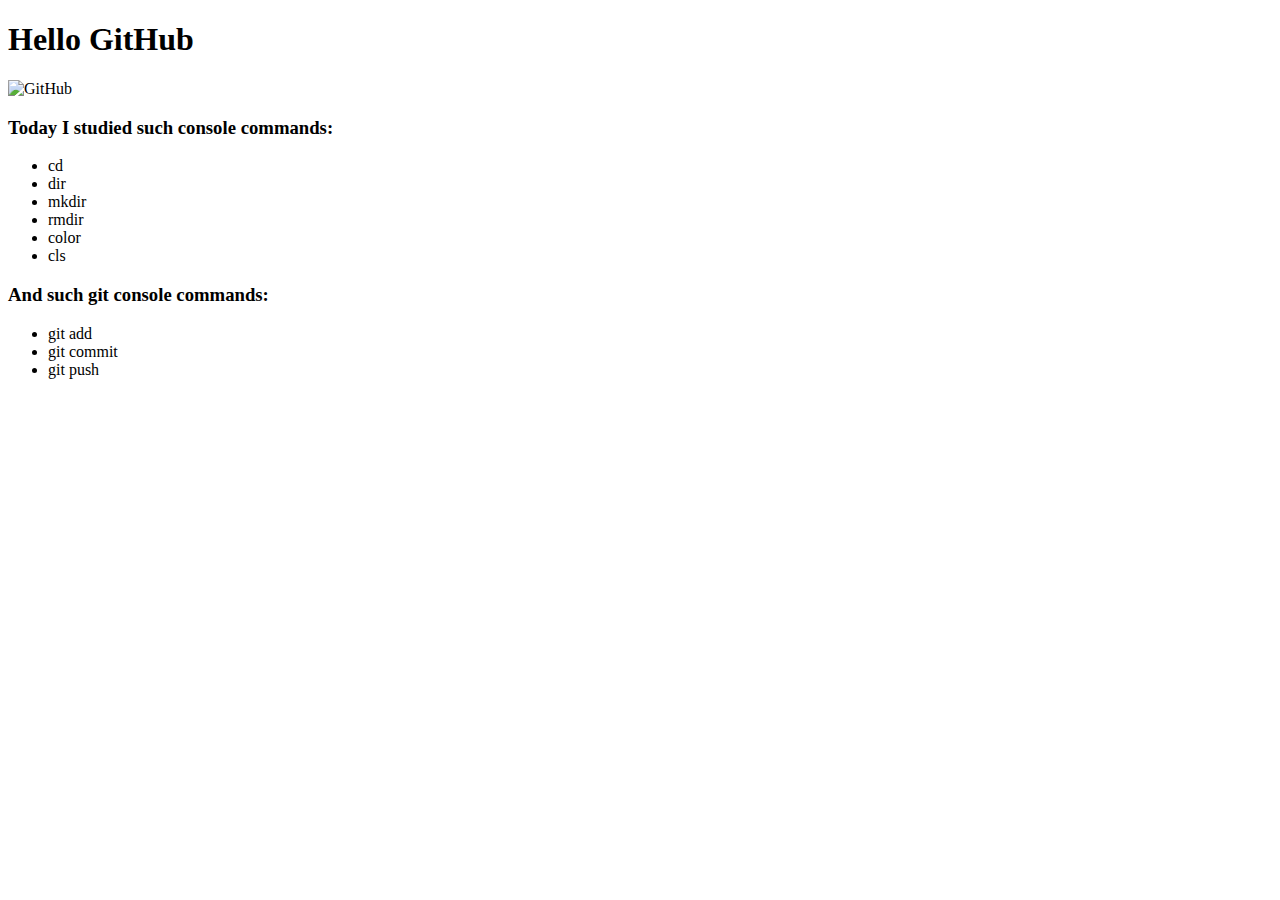
==== index.html @ e809042a "add index.html" ====
<!DOCTYPE html>
<html lang="en">
<head>
    <meta charset="UTF-8">
    <meta http-equiv="X-UA-Compatible" content="IE=edge">
    <meta name="viewport" content="width=device-width, initial-scale=1.0">
    <title>Hello GitHub</title>
    <link rel="stylesheet" href="style.css">
</head>
<body>
    <h1>Hello GitHub</h1>
    <main>
        <img src="https://upload.wikimedia.org/wikipedia/commons/thumb/9/91/Octicons-mark-github.svg/2048px-Octicons-mark-github.svg.png" alt="GitHub">
        <h3>
            Today I studied such console commands:
        </h3>
        <ul>
            <li>cd</li>
            <li>dir</li>
            <li>mkdir</li>
            <li>rmdir</li>
            <li>color</li>
            <li>cls</li>
        </ul>
        <h3>
            And such git console commands:
        </h3>
        <ul>
            <li>git add</li>
            <li>git commit</li>
            <li>git push</li>
        </ul>
    </main>
</body>
</html>
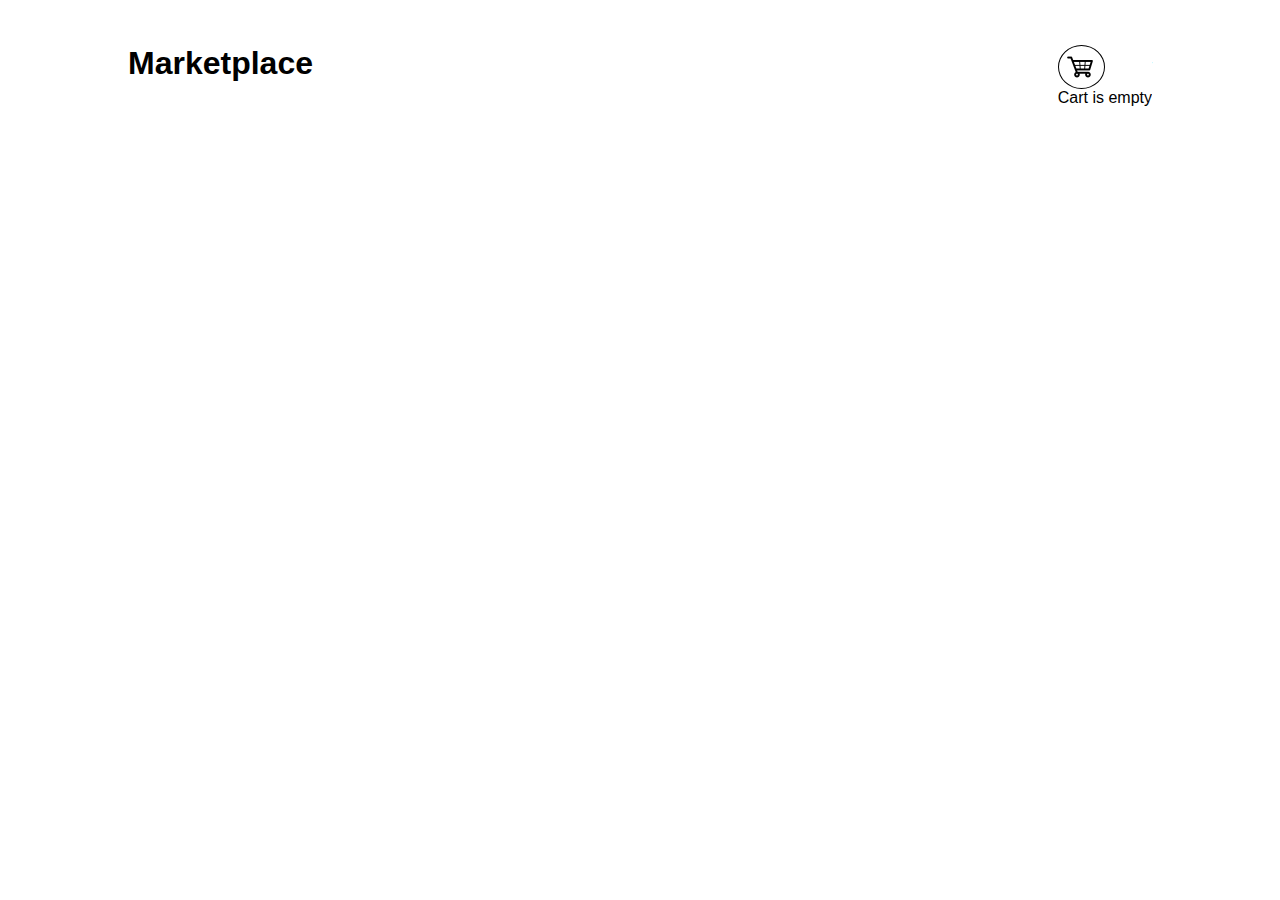
==== commit c2b3bb4d: "New site" ====
--- a/index.html
+++ b/index.html
@@ -2,34 +2,27 @@
 <html lang="en">
 <head>
     <meta charset="UTF-8">
-    <meta http-equiv="X-UA-Compatible" content="IE=edge">
     <meta name="viewport" content="width=device-width, initial-scale=1.0">
-    <title>Hello GitHub</title>
+    <title>Document</title>
     <link rel="stylesheet" href="style.css">
 </head>
 <body>
-    <h1>Hello GitHub</h1>
-    <main>
-        <img src="https://upload.wikimedia.org/wikipedia/commons/thumb/9/91/Octicons-mark-github.svg/2048px-Octicons-mark-github.svg.png" alt="GitHub">
-        <h3>
-            Today I studied such console commands:
-        </h3>
-        <ul>
-            <li>cd</li>
-            <li>dir</li>
-            <li>mkdir</li>
-            <li>rmdir</li>
-            <li>color</li>
-            <li>cls</li>
-        </ul>
-        <h3>
-            And such git console commands:
-        </h3>
-        <ul>
-            <li>git add</li>
-            <li>git commit</li>
-            <li>git push</li>
-        </ul>
-    </main>
+    <header>
+        <h1>Marketplace</h1>
+        <div id="cart">
+            <button id="cart-button">
+                <img src="img/cart.png" alt="">
+            </button>
+            <div id="cart-products" class="hide">
+                Cart is empty
+            </div>
+        </div>
+    </header>
+   <main>
+        <div id="products-grid">
+
+        </div>
+   </main>
 </body>
+<script src="script.js" defer></script>
 </html>--- a/style.css
+++ b/style.css
@@ -0,0 +1,127 @@
+ * {
+    margin: 0;
+    padding: 0;
+    font-family: 'Franklin Gothic Medium', 'Arial Narrow', Arial, sans-serif;
+ }
+
+ main, header {
+    margin: 5vh 10vw;
+ }
+
+ header {
+    display: flex;
+    justify-content: space-between;
+ }
+
+ #products-grid {
+    display: grid;
+    grid-template-columns: repeat(3, 1fr);
+    gap: 1rem;
+ }
+
+ .product {
+    background-color: rgba(0, 0, 0, 0.5);
+    padding: 1rem;
+    border-radius: 1rem;
+    color: #ffffff;
+    display: flex;
+    flex-direction: column;
+    justify-content: space-between;
+}
+
+.product-photo {
+    max-width: 100px;
+    box-shadow: 0 0 5px #000;
+    border-radius: 0.5rem;
+    margin: 0.5rem 0;
+    background-color: #ffffff;
+}
+
+.product a {
+    font-family: 'Lucida Sans', 'Lucida Sans Regular', 'Lucida Grande', 'Lucida Sans Unicode', Geneva, Verdana, sans-serif;
+    color: #ffffff;
+    margin: 5px 0;
+}
+
+button {
+    cursor: pointer;
+    font-size: 1.4rem;
+    border-radius: 10px;
+    border: none;
+    min-width: 50%;
+}
+
+#cart-button {
+    background: none;
+    border: none;
+    border-radius: 50%;
+    padding: 5px; 
+    border: 1px solid #000;
+    cursor: pointer;
+    display: flex;
+    justify-content: center;
+    align-items: center;
+    transition: all .5s;
+}
+
+#cart {
+    position: relative;
+}
+
+#cart-button img {
+    max-width: 32px;
+    max-height: 32px;
+}
+
+#cart-button:hover {
+    background-color: rgb(170, 170, 255);
+}
+
+.profile-container {
+    display: flex;
+    flex-direction: column;
+    align-items: center;
+    justify-content: center;
+    gap: 1rem;
+}
+
+#profile {
+    background-color: tomato;
+    padding: 1rem 3rem;
+    flex-basis: 20rem;
+    text-align: center;
+    border-radius: 1rem;
+}
+
+.profile-img {
+    border-radius: 50%;
+    box-shadow: 1px 1px 5px 0 #000;
+    width: 10rem;
+    margin: 2rem 0;
+    background-color: #ffffff;
+}
+
+.products-link {
+    font-size: 2rem;
+    color: #000000;
+    text-decoration: none;
+    transition: all .5s;
+}
+
+.products-link:hover {
+    transform: scale(1.2);
+}
+
+
+
+@media screen and (max-width: 1000px){
+    #products-grid, #user-products-grid {
+        grid-template-columns: repeat(2, 1fr);
+    }
+}
+
+@media screen and (max-width: 600px){
+    #products-grid, #user-products-grid {
+        grid-template-columns: repeat(1, 1fr);
+    }
+}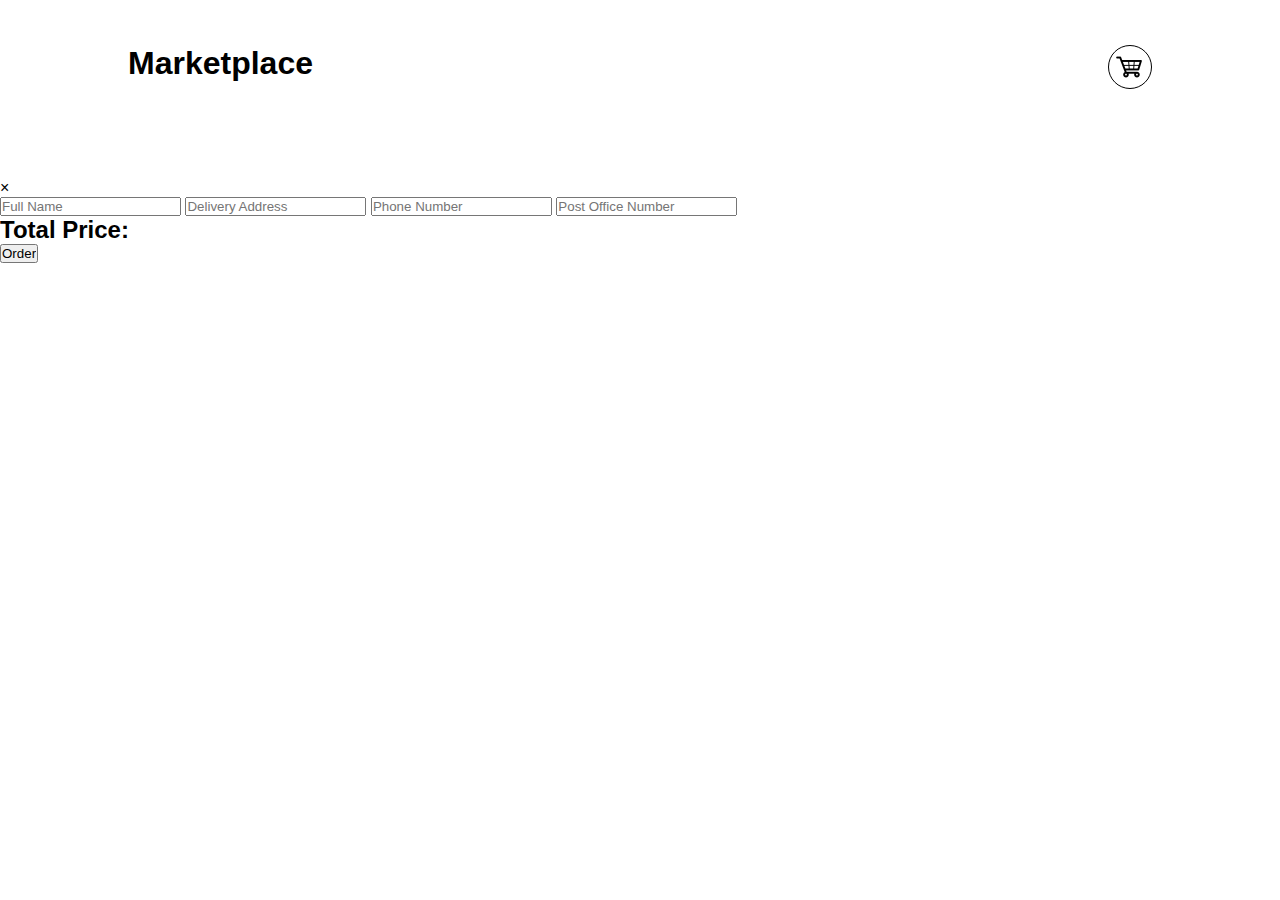
==== commit 1d787c76: "upload" ====
--- a/index.html
+++ b/index.html
@@ -23,6 +23,21 @@
 
         </div>
    </main>
+   <div id="myModal" class="modal">
+    <div class="modal-content">
+    <span class="close">&times;</span>
+    <div id="order-block">   
+    </div>
+    <form id="order-form">
+        <input type="text" name="name" placeholder="Full Name" required>
+        <input type="text" name="address" placeholder="Delivery Address" required>
+        <input type="tel" name="phone" placeholder="Phone Number" required>
+        <input type="number" name="post_number" placeholder="Post Office Number" required>
+        <h2>Total Price: <span id="price"></span></h2>
+        <input type="submit" value="Order">
+    </form>
+    </div>
+</div>
 </body>
 <script src="script.js" defer></script>
 </html>--- a/style.css
+++ b/style.css
@@ -1,25 +1,25 @@
- * {
+* {
     margin: 0;
     padding: 0;
     font-family: 'Franklin Gothic Medium', 'Arial Narrow', Arial, sans-serif;
- }
+}
 
- main, header {
+main, header {
     margin: 5vh 10vw;
- }
+}
 
- header {
+header {
     display: flex;
     justify-content: space-between;
- }
+}
 
- #products-grid {
+#products-grid {
     display: grid;
     grid-template-columns: repeat(3, 1fr);
     gap: 1rem;
- }
+}
 
- .product {
+.product {
     background-color: rgba(0, 0, 0, 0.5);
     padding: 1rem;
     border-radius: 1rem;
@@ -51,12 +51,14 @@
     min-width: 50%;
 }
 
+/* -----Cart----- */
+
 #cart-button {
     background: none;
     border: none;
     border-radius: 50%;
-    padding: 5px; 
-    border: 1px solid #000;
+    padding: 5px;
+    border: 1px solid #000000;
     cursor: pointer;
     display: flex;
     justify-content: center;
@@ -76,6 +78,52 @@
 #cart-button:hover {
     background-color: rgb(170, 170, 255);
 }
+
+#cart-button.active {
+    background-color: rgb(170, 255, 170);
+}
+
+#cart-products::before {
+    content: '';
+    border: transparent solid 16px;
+    border-bottom: solid #000 16px;
+    position: relative;
+    top: -2.7rem;
+    left: 15.8rem;
+    z-index: -1;
+}
+
+#cart-products {
+    border: 1px solid #000;
+    border-radius: 0.5rem;
+    background-color: #fff;
+    top: 59px;
+    right: 0rem;
+    left: -16rem;
+    position: absolute;
+    padding: 10px;
+    text-align: left;
+}
+
+.hide { 
+    display: none; 
+}
+
+#cart-products p {
+    line-height: 2rem;
+}
+
+#cart-products p img {
+    max-height: 2rem;
+    max-width: 2rem;
+}
+
+#cart-products button {
+    border: 1px solid #000;
+    margin: 0.5rem 0;
+}
+
+/* -----Profile Page----- */
 
 .profile-container {
     display: flex;
@@ -112,7 +160,28 @@
     transform: scale(1.2);
 }
 
+.user-products {
+    position: relative;
+}
 
+.user-products h1 {
+    position: absolute;
+    left: 2rem;
+    top: -1.2rem;
+    color: #ffffff;
+    text-shadow: 0 0 10px #000000;
+}
+
+#user-products-grid {
+    display: grid;
+    grid-template-columns: repeat(4, 1fr);
+    background-color: tomato;
+    padding: 2rem;
+    gap: 1rem;
+    border-radius: 1rem;
+}
+
+/* -----Responsive----- */
 
 @media screen and (max-width: 1000px){
     #products-grid, #user-products-grid {
